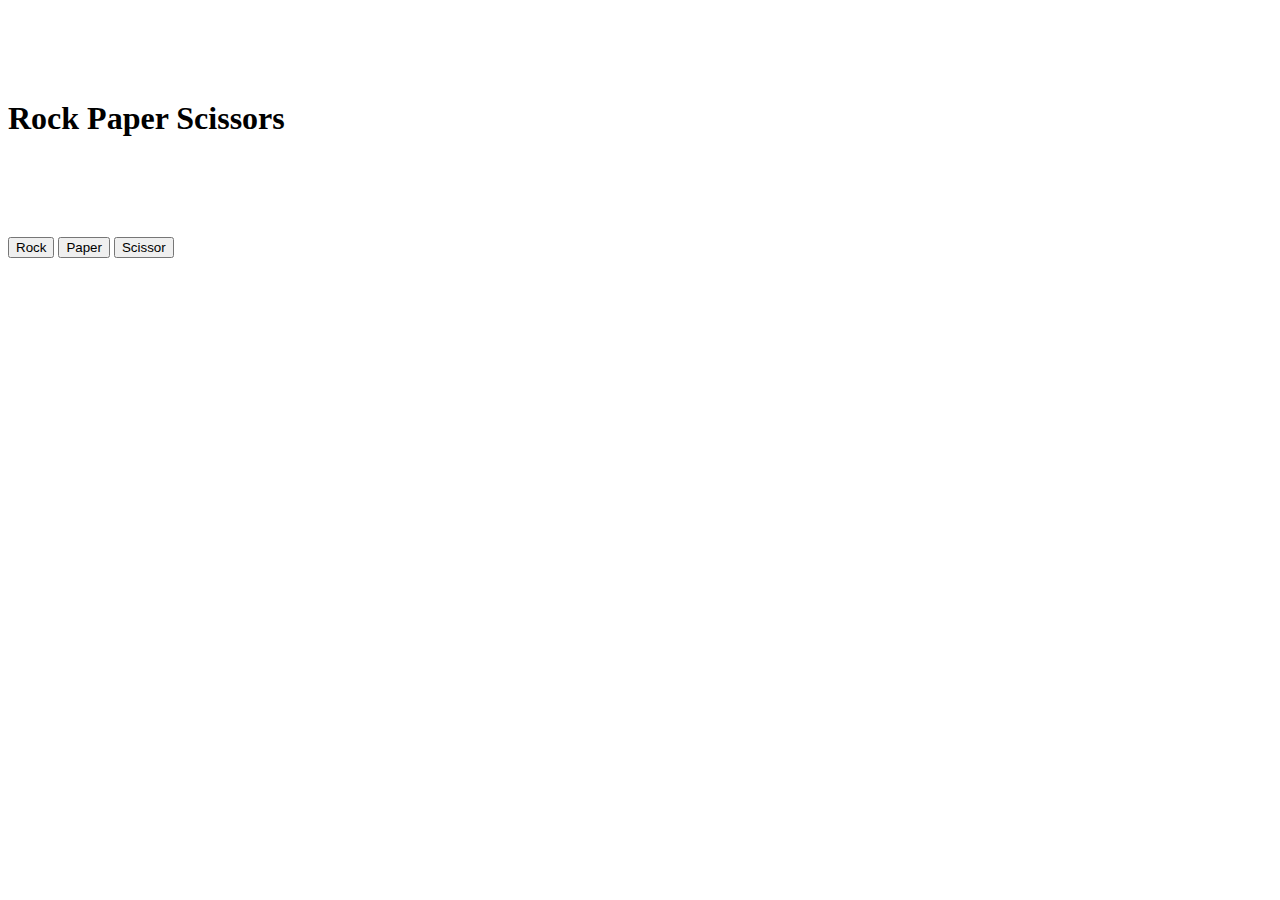
==== index.html @ 902860d3 "Rename practice_rock-paper-scissor.html to index.html" ====
<!DOCTYPE html>
<html lang="en">
<head>
    <meta charset="UTF-8">
    <meta name="viewport" content="width=device-width, initial-scale=1.0">
    <title>Rock Paper Scissors</title>
</head>
<body>
    <h1 style="margin-bottom: 100px; margin-top: 100px;">
        Rock Paper Scissors

    </h1>

    <button onclick="
    const computermove=computerMove();
    let result='';
    if(computermove==='rock'){
        result='Tie';
    }
    else if(computermove==='paper'){
        result='You lost.';
    }
    else if(computermove==='scissors'){
        result='You win.';
    }
    alert(`You picked Rock. Computer picked ${computermove}. ${result}`);"
    > Rock </button>

    <button onclick="
    const computermove=computerMove();
    let result='';
    if(computermove==='rock'){
        result='You Win';
    }
    else if(computermove==='paper'){
        result='Tie.';
    }
    else if(computermove==='scissors'){
        result='You lost.';
    }
    alert(`You picked Paper. Computer picked ${computermove}. ${result}`);"
    > Paper </button>


    <button onclick="
    const computermove=computerMove();
    let result='';
    if(computermove==='rock'){
        result='You Lost';
    }
    else if(computermove==='paper'){
        result='You Win.';
    }
    else if(computermove==='scissors'){
        result='Tie.';
    }
    alert(`You picked Scissor. Computer picked ${computermove}. ${result}`);"
    > Scissor </button>
    <script src="rock_p_s.js">
        
        
    </script>
</body>
</html>
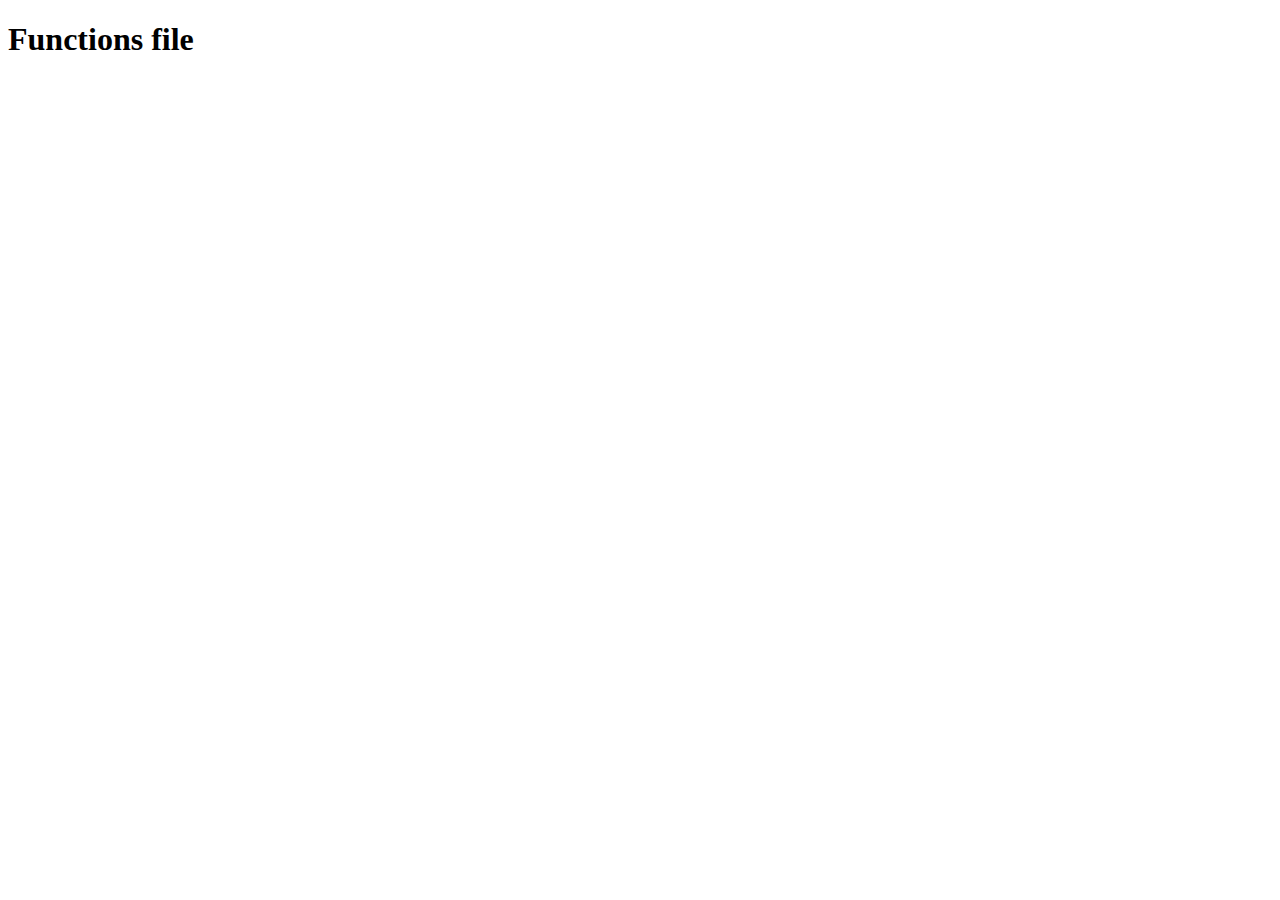
==== commit c2be3f4b: "update" ====
--- a/index.html
+++ b/index.html
@@ -1,64 +1,19 @@
 <!DOCTYPE html>
+
 <html lang="en">
 <head>
     <meta charset="UTF-8">
     <meta name="viewport" content="width=device-width, initial-scale=1.0">
-    <title>Rock Paper Scissors</title>
+    <title>Functions</title>
 </head>
 <body>
-    <h1 style="margin-bottom: 100px; margin-top: 100px;">
-        Rock Paper Scissors
-
-    </h1>
-
-    <button onclick="
-    const computermove=computerMove();
-    let result='';
-    if(computermove==='rock'){
-        result='Tie';
-    }
-    else if(computermove==='paper'){
-        result='You lost.';
-    }
-    else if(computermove==='scissors'){
-        result='You win.';
-    }
-    alert(`You picked Rock. Computer picked ${computermove}. ${result}`);"
-    > Rock </button>
-
-    <button onclick="
-    const computermove=computerMove();
-    let result='';
-    if(computermove==='rock'){
-        result='You Win';
-    }
-    else if(computermove==='paper'){
-        result='Tie.';
-    }
-    else if(computermove==='scissors'){
-        result='You lost.';
-    }
-    alert(`You picked Paper. Computer picked ${computermove}. ${result}`);"
-    > Paper </button>
-
-
-    <button onclick="
-    const computermove=computerMove();
-    let result='';
-    if(computermove==='rock'){
-        result='You Lost';
-    }
-    else if(computermove==='paper'){
-        result='You Win.';
-    }
-    else if(computermove==='scissors'){
-        result='Tie.';
-    }
-    alert(`You picked Scissor. Computer picked ${computermove}. ${result}`);"
-    > Scissor </button>
-    <script src="rock_p_s.js">
-        
+    <h1>Functions file</h1>    
+    <script src="indexjs.js">
         
     </script>
+    <!-- best practice to add it at end of body  if it is placed in head sections the compiler gets busy rendering /parsing
+    the script file first and this will slow down the server 
+    3rd party code enters the head section-->
+
 </body>
-</html>
+</html>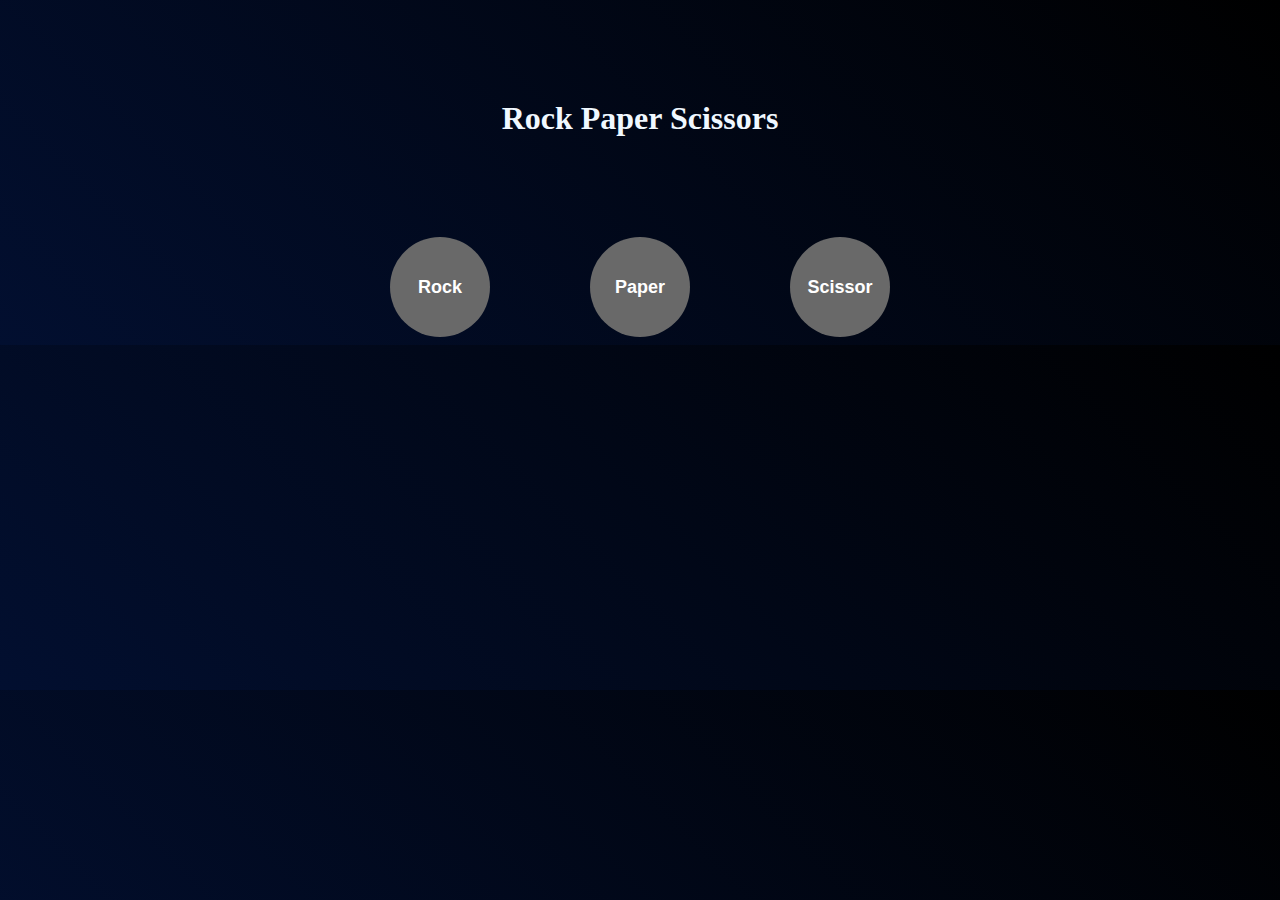
==== commit e11bd591: "rename to index file" ====
--- a/index.html
+++ b/index.html
@@ -1,19 +1,74 @@
 <!DOCTYPE html>
-
 <html lang="en">
 <head>
     <meta charset="UTF-8">
     <meta name="viewport" content="width=device-width, initial-scale=1.0">
-    <title>Functions</title>
+    <link rel="stylesheet" href="rps.css">
+    <title>Rock Paper Scissors</title>
 </head>
 <body>
-    <h1>Functions file</h1>    
-    <script src="indexjs.js">
+    <h1 class="Title" style="margin-bottom: 100px; margin-top: 100px;">
+        Rock Paper Scissors
+
+    </h1>
+    <div class="button">
+        
+        <button class="buttons" 
+        onclick="
+        let computermove='';
+        let result='';
+        computermove=computerMove();
+        
+        if(computermove==='rock'){
+            result='Tie';
+        }
+        else if(computermove==='paper'){
+            result='You lost.';
+        }
+        else if(computermove==='scissors'){
+            result='You win.';
+        }
+        alert(`You picked Rock. Computer picked ${computermove}. ${result}`);"
+        > Rock </button>
+
+        <button class="buttons" onclick="
+        let computermove='';
+        let result='';
+        computermove=computerMove();
+        
+        if(computermove==='rock'){
+            result='You Win';
+        }
+        else if(computermove==='paper'){
+            result='Tie.';
+        }
+        else if(computermove==='scissors'){
+            result='You lost.';
+        }
+        alert(`You picked Paper. Computer picked ${computermove}. ${result}`);"
+        > Paper </button>
+
+
+        <button class="buttons" onclick="
+        let computermove='';
+        let result='';
+        computermove=computerMove();
+        
+        if(computermove==='rock'){
+            result='You Lost';
+        }
+        else if(computermove==='paper'){
+            result='You Win.';
+        }
+        else if(computermove==='scissors'){
+            result='Tie.';
+        }
+        alert(`You picked Scissor. Computer picked ${computermove}. ${result}`);"
+        > Scissor </button>
+    </div>
+    <script src="rock_p_s.js">
+        
         
     </script>
-    <!-- best practice to add it at end of body  if it is placed in head sections the compiler gets busy rendering /parsing
-    the script file first and this will slow down the server 
-    3rd party code enters the head section-->
-
 </body>
-</html>+</html>
--- a/rps.css
+++ b/rps.css
@@ -0,0 +1,26 @@
+body{
+    background: linear-gradient(45deg,rgb(2, 15, 48),rgb(0, 0, 0));
+}
+.Title{
+    color:aliceblue;
+    display: flex;
+    justify-content: center;
+}
+.button{
+    display: flex;
+    justify-content: center;
+}
+.buttons{
+    background-color:dimgray;
+    color: white;
+    font-weight: bold;
+    font-size: large;
+    border: none;
+    height: 100px;
+    width: 100px;
+    border-radius: 100%;
+    margin-right: 50px;
+    margin-left: 50px;
+    font-family: 'Roboto',"Arial", sans-serif;
+    cursor: pointer;
+}
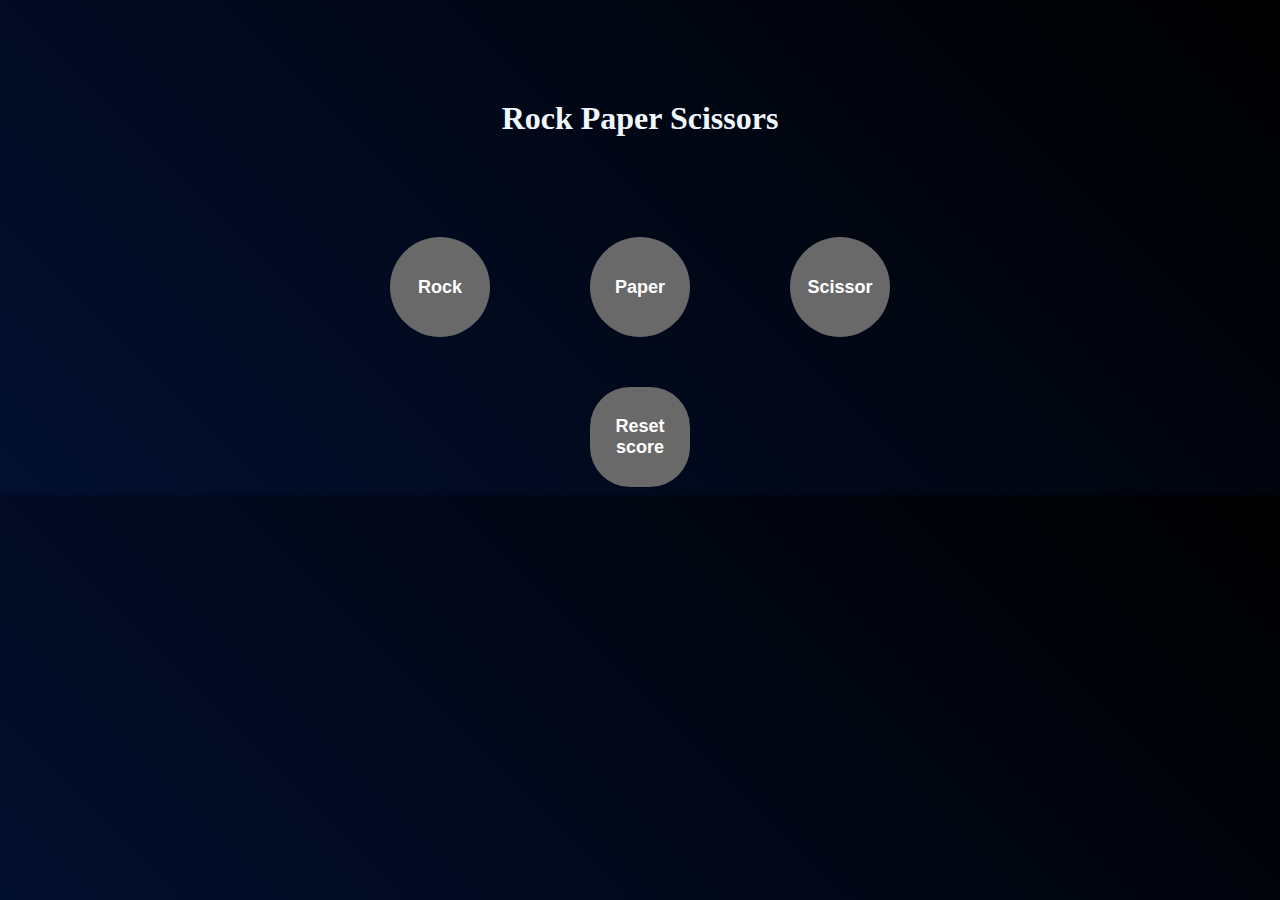
==== commit 1e0be57d: "scoreboard added" ====
--- a/index.html
+++ b/index.html
@@ -13,58 +13,22 @@
     </h1>
     <div class="button">
         
-        <button class="buttons" 
-        onclick="
-        let computermove='';
-        let result='';
-        computermove=computerMove();
-        
-        if(computermove==='rock'){
-            result='Tie';
-        }
-        else if(computermove==='paper'){
-            result='You lost.';
-        }
-        else if(computermove==='scissors'){
-            result='You win.';
-        }
-        alert(`You picked Rock. Computer picked ${computermove}. ${result}`);"
-        > Rock </button>
+        <button class="buttons" onclick="
+        startGame('rock'); "> Rock </button>
 
         <button class="buttons" onclick="
-        let computermove='';
-        let result='';
-        computermove=computerMove();
-        
-        if(computermove==='rock'){
-            result='You Win';
-        }
-        else if(computermove==='paper'){
-            result='Tie.';
-        }
-        else if(computermove==='scissors'){
-            result='You lost.';
-        }
-        alert(`You picked Paper. Computer picked ${computermove}. ${result}`);"
-        > Paper </button>
+        startGame('paper');" > Paper </button>
 
 
         <button class="buttons" onclick="
-        let computermove='';
-        let result='';
-        computermove=computerMove();
+        startGame('scissors'); "> Scissor  </button>
+
         
-        if(computermove==='rock'){
-            result='You Lost';
-        }
-        else if(computermove==='paper'){
-            result='You Win.';
-        }
-        else if(computermove==='scissors'){
-            result='Tie.';
-        }
-        alert(`You picked Scissor. Computer picked ${computermove}. ${result}`);"
-        > Scissor </button>
+    </div>
+    <div class="button">
+        <button class="resetbutton" onclick="resetscore()">
+            Reset score
+        </button>
     </div>
     <script src="rock_p_s.js">
         
--- a/rps.css
+++ b/rps.css
@@ -1,5 +1,6 @@
 body{
     background: linear-gradient(45deg,rgb(2, 15, 48),rgb(0, 0, 0));
+    
 }
 .Title{
     color:aliceblue;
@@ -9,6 +10,20 @@
 .button{
     display: flex;
     justify-content: center;
+}
+.resetbutton{
+    
+    margin-top: 50px;
+    background-color:dimgray;
+    color: white;
+    font-weight: bold;
+    font-size: large;
+    border: none;
+    height: 100px;
+    width: 100px;
+    border-radius: 40%;
+    font-family: 'Roboto',"Arial", sans-serif;
+    cursor: pointer;
 }
 .buttons{
     background-color:dimgray;
